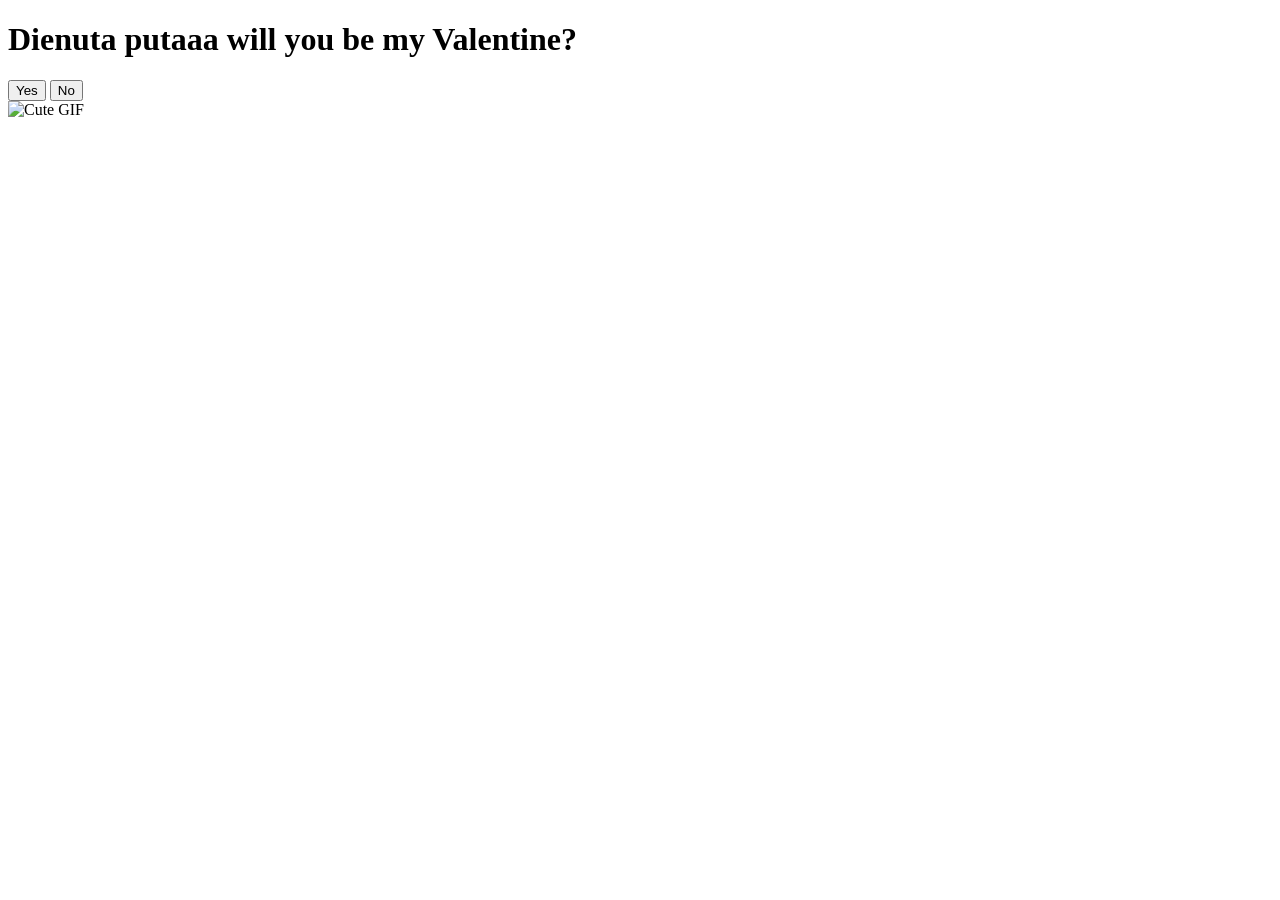
==== index.html @ 8bd3ebf8 "Add files via upload" ====
<!DOCTYPE html>
<html lang="en">
<head>
    <meta charset="UTF-8">
    <meta name="viewport" content="width=device-width, initial-scale=1.0">
    <title>Dienuta putaaa will you be my Valentine?</title>
    <link rel="stylesheet" href="styles.css">
</head>
<body>
    <div class="container">
        <h1>Dienuta putaaa will you be my Valentine?</h1>
        <div class="buttons">
            <button class="yes-button" onclick="handleYesClick()">Yes</button>
            <button class="no-button" onclick="handleNoClick()">No</button>
        </div>
        <div class="gif_container">
            <img src="file:///C:/Users/denis/OneDrive/Pictures/brg4.png" alt="Cute GIF">
            
        
        </div>
    </div>
    <script src="script.js"></script>
</body>
</html>
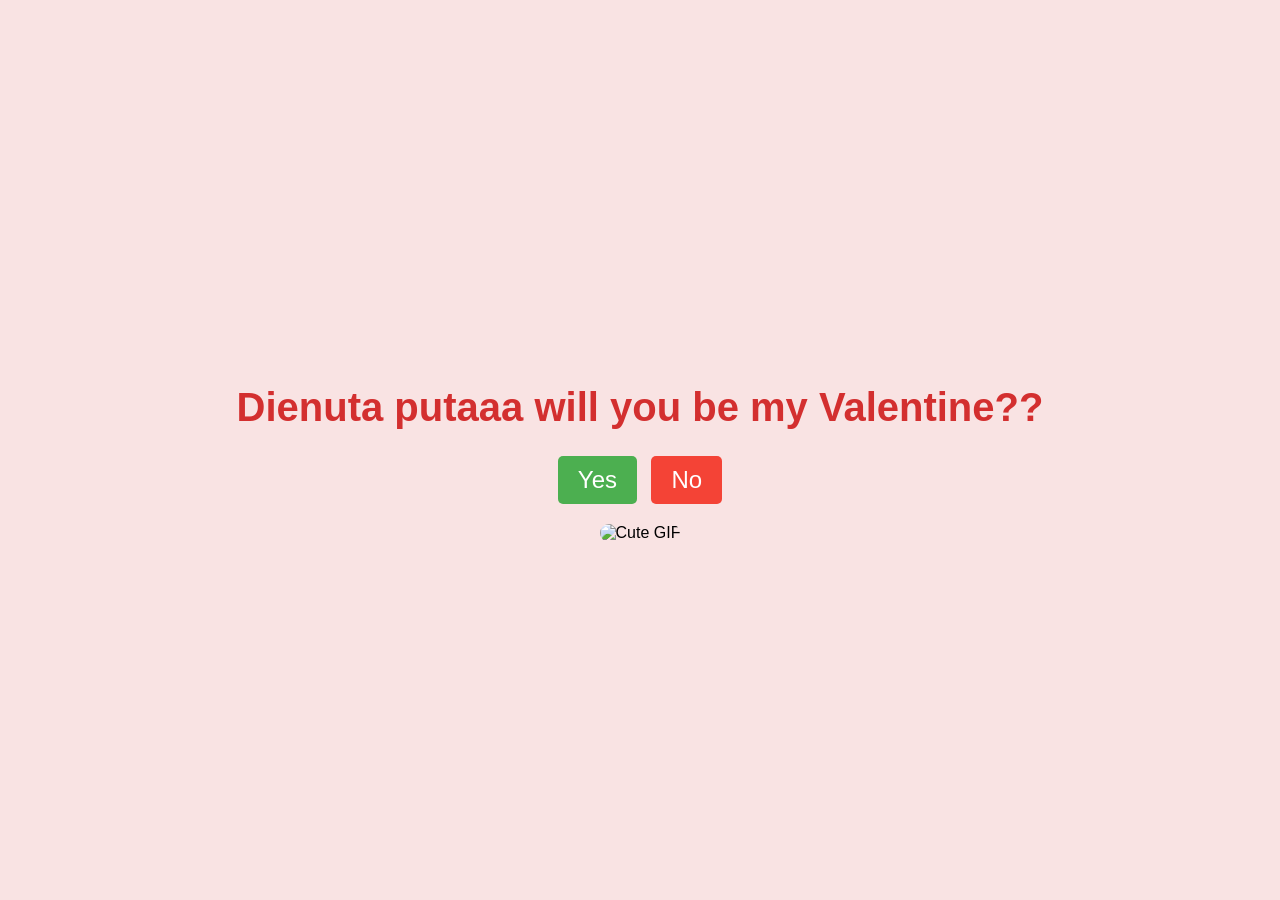
==== commit d1df7976: "Add files via upload" ====
--- a/index.html
+++ b/index.html
@@ -3,22 +3,27 @@
 <head>
     <meta charset="UTF-8">
     <meta name="viewport" content="width=device-width, initial-scale=1.0">
-    <title>Dienuta putaaa will you be my Valentine?</title>
+    <title>Dienuta putaaa will you be my Valentine??</title>
     <link rel="stylesheet" href="styles.css">
 </head>
 <body>
     <div class="container">
-        <h1>Dienuta putaaa will you be my Valentine?</h1>
+        <h1>Dienuta putaaa will you be my Valentine??</h1>
         <div class="buttons">
             <button class="yes-button" onclick="handleYesClick()">Yes</button>
             <button class="no-button" onclick="handleNoClick()">No</button>
         </div>
         <div class="gif_container">
-            <img src="file:///C:/Users/denis/OneDrive/Pictures/brg4.png" alt="Cute GIF">
-            
+            <img src="https://media1.giphy.com/media/v1.Y2lkPTc5MGI3NjExbW5lenZyZHI5OXM2eW95b3pmMG40cWVrMDhtNjVuM3A4dGNxa2g2dSZlcD12MV9pbnRlcm5hbF9naWZfYnlfaWQmY3Q9cw/VM1fcpu2bKs1e2Kdbj/giphy.gif" alt="Cute GIF">
+             
         
         </div>
+        
+    </div>
     </div>
     <script src="script.js"></script>
 </body>
-</html>+
+</html>
+
+       
--- a/styles.css
+++ b/styles.css
@@ -0,0 +1,54 @@
+
+body {
+    display: flex;
+    justify-content: center;
+    align-items: center;
+    height: 100vh;
+    margin: 0;
+    background-color: #f9e3e3;
+    font-family: 'Arial', sans-serif;
+    flex-direction: column;
+  }
+  
+  .container {
+    text-align: center;
+  }
+  
+  h1 {
+    font-size: 2.5em;
+    color: #d32f2f;
+  }
+  
+  .buttons {
+    margin-top: 20px;
+  }
+  
+  .yes-button {
+    font-size: 1.5em;
+    padding: 10px 20px;
+    margin-right: 10px;
+    background-color: #4caf50;
+    color: white;
+    border: none;
+    border-radius: 5px;
+    cursor: pointer;
+  }
+  
+  .no-button {
+    font-size: 1.5em;
+    padding: 10px 20px;
+    background-color: #f44336;
+    color: white;
+    border: none;
+    border-radius: 5px;
+    cursor: pointer;
+  }
+  
+  .gif_container img {
+    max-width: 100%;
+    height: auto;
+    border-radius: 10px;
+    margin-top: 20px;
+  }
+
+  
